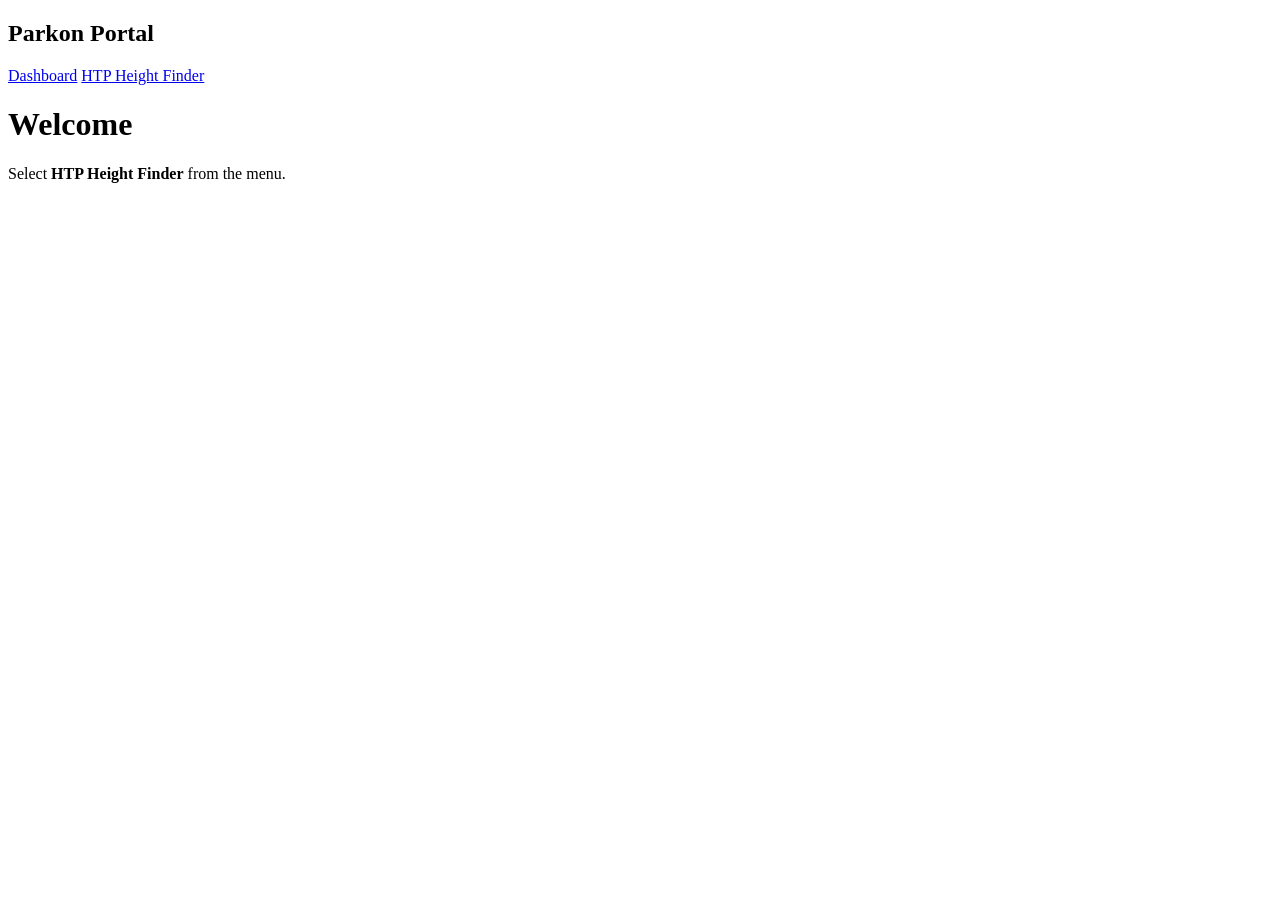
==== index.html @ 20b97103 "Add files via upload" ====
<!DOCTYPE html>
<html><head><meta charset="utf-8">
<title>Parkon Portal</title>
<link rel="stylesheet" href="css/style.css"></head>
<body>
<div class="sidebar">
<h2>Parkon Portal</h2>
<a href="index.html">Dashboard</a>
<a href="finder.html">HTP Height Finder</a>
</div>
<div class="main">
<h1>Welcome</h1>
<p>Select <b>HTP Height Finder</b> from the menu.</p>
</div>
</body></html>
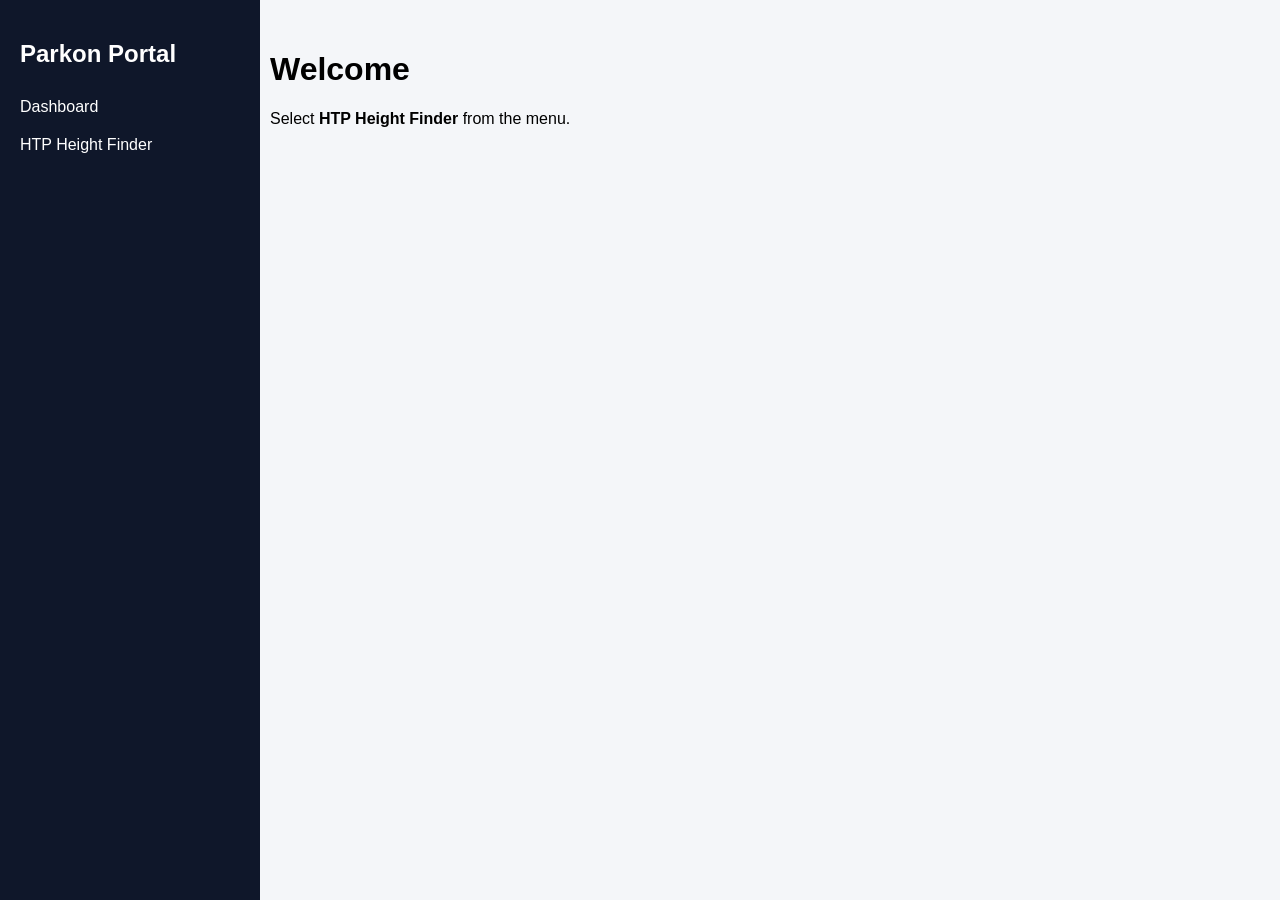
==== commit 08d00104: "Fix stylesheet link in index.html" ====
--- a/index.html
+++ b/index.html
@@ -1,7 +1,7 @@
 <!DOCTYPE html>
 <html><head><meta charset="utf-8">
 <title>Parkon Portal</title>
-<link rel="stylesheet" href="css/style.css"></head>
+<link rel="stylesheet" href="style.css">
 <body>
 <div class="sidebar">
 <h2>Parkon Portal</h2>
@@ -12,4 +12,4 @@
 <h1>Welcome</h1>
 <p>Select <b>HTP Height Finder</b> from the menu.</p>
 </div>
-</body></html>+</body></html>
--- a/style.css
+++ b/style.css
@@ -0,0 +1,7 @@
+
+body{margin:0;font-family:Arial;background:#f4f6f9}
+.sidebar{position:fixed;left:0;top:0;width:220px;height:100vh;background:#0f172a;color:#fff;padding:20px}
+.sidebar a{display:block;color:#fff;text-decoration:none;padding:10px 0}
+.main{margin-left:240px;padding:30px}
+input,button{padding:10px;font-size:16px}
+#result{margin-top:20px;padding:15px;background:#fff;border-radius:8px;border:1px solid #ddd}
